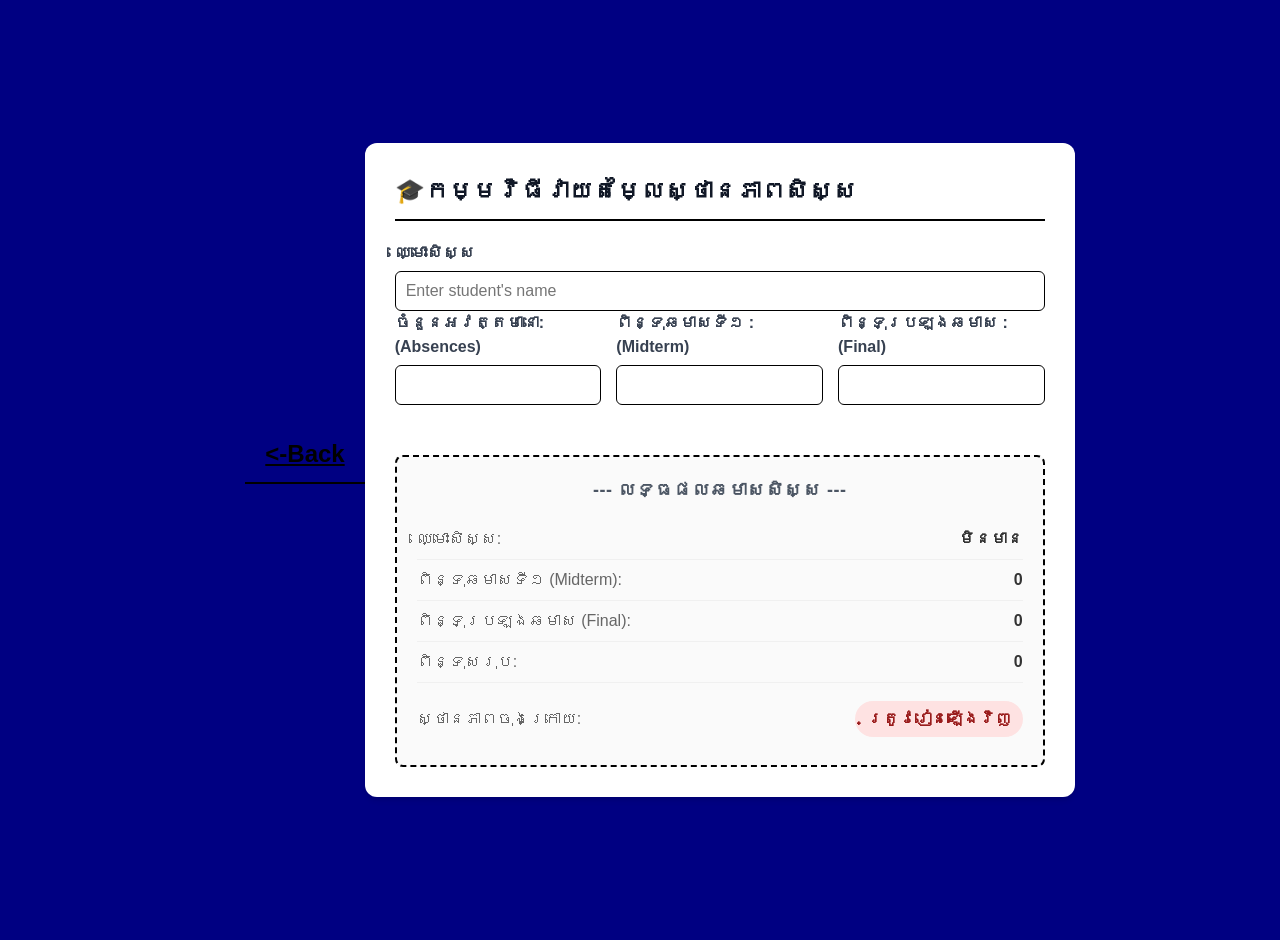
==== idstudent.html @ 7ca5e8af "new" ====
<p><a href="portfoliowebsite.html"style="color: black; padding: 20px;"><h2><i class="bx bx-arrow-back"></i><-Back</h2></a></p>
<!DOCTYPE html>
<html lang="en">
<head>
    <meta charset="UTF-8">
    <meta name="viewport" content="width=device-width, initial-scale=1.0">
    <title>Student Semester Result Calculator</title>
    <style>
        :root {
            --bg-color: #000082;
            --card-bg: #ffffff;
            --text-main: #333333;
            --text-muted: #666666;
            --border-color: black;
            --primary: #2563eb;
            --primary-hover: #1d4ed8;
            
            /* Status Colors */
            --status-pass-bg: #dcfce7;
            --status-pass-text: #166534;
            --status-warning-bg: #fef9c3;
            --status-warning-text: #854d0e;
            --status-danger-bg: #fee2e2;
            --status-danger-text: #991b1b;
        }

        body {
            font-family: -apple-system, BlinkMacSystemFont, "Segoe UI", Roboto, "Helvetica Neue", Arial, sans-serif;
            background-color: var(--bg-color);
            color: var(--text-main);
            line-height: 1.5;
            margin: 0;
            padding: 20px;
            display: flex;
            justify-content: center;
            align-items: center;
            min-height: 100vh;
        }

        .container {
            width: 100%;
            max-width: 650px;
            background: var(--card-bg);
            padding: 30px;
            border-radius: 12px;
            box-shadow: 0 4px 6px -1px rgba(0, 0, 0, 0.1), 0 2px 4px -1px rgba(0, 0, 0, 0.06);
        }

        h2 {
            margin-top: 0;
            margin-bottom: 20px;
            color: #111827;
            border-bottom: 2px solid var(--border-color);
            padding-bottom: 10px;
        }

        .form-group {
            margin-bottom: 20px;
        }

        label {
            display: block;
            font-weight: 600;
            margin-bottom: 6px;
            color: #374151;
        }

        input[type="text"],
        input[type="number"] {
            width: 100%;
            padding: 10px;
            border: 1px solid var(--border-color);
            border-radius: 6px;
            font-size: 16px;
            box-sizing: border-box;
            transition: border-color 0.2s;
        }

        input:focus {
            outline: none;
            border-color: var(--primary);
        }

        .row {
            display: flex;
            gap: 15px;
        }

        .row .form-group {
            flex: 1;
        }

        .result-card {
            margin-top: 30px;
            border: 2px dashed var(--border-color);
            border-radius: 8px;
            padding: 20px;
            background-color: #fafafa;
        }

        .result-title {
            font-size: 18px;
            font-weight: bold;
            text-align: center;
            margin-bottom: 15px;
            letter-spacing: 0.5px;
            color: #4b5563;
        }

        .result-line {
            display: flex;
            justify-content: space-between;
            padding: 8px 0;
            border-bottom: 1px solid #f0f0f0;
        }

        .result-line:last-of-type {
            border-bottom: none;
        }

        .result-label {
            font-weight: 500;
            color: var(--text-muted);
        }

        .result-value {
            font-weight: 600;
        }

        .status-badge {
            display: inline-block;
            padding: 6px 12px;
            border-radius: 20px;
            font-weight: bold;
            text-align: right;
        }

        /* Dynamic Status Classes */
        .status-pass {
            background-color: var(--status-pass-bg);
            color: var(--status-pass-text);
        }
        .status-warning {
            background-color: var(--status-warning-bg);
            color: var(--status-warning-text);
        }
        .status-danger {
            background-color: var(--status-danger-bg);
            color: var(--status-danger-text);
        }
    </style>
</head>
<body>

<div class="container">
    <h2>🎓កម្មវិធីវាយតម្លៃស្ថានភាពសិស្ស</h2>
    
    <!-- 1. Input Phase -->
    <div
    s="form-group">
        <label for="studentName">ឈ្មោះសិស្ស</label>
        <input type="text" id="studentName" value="" placeholder="Enter student's name">
    </div>

    <div class="row">
        <div class="form-group">
            <label for="absences">ចំនួនអវត្តមានោ:(Absences)</label>
            <input type="number" id="absences" value="" min="0" max="100">
        </div>
        <div class="form-group">
            <label for="midtermScore">ពិន្ទុឆមាសទី១ : (Midterm)</label>
            <input type="number" id="midtermScore" value="" min="0" max="50">
        </div>
        <div class="form-group">
            <label for="finalScore">ពិន្ទុប្រឡងឆមាស : (Final)</label>
            <input type="number" id="finalScore" value="" min="0" max="50">
        </div>
    </div>

    <!-- 4. Output Phase Box -->
    <div class="result-card">
        <div class="result-title">--- លទ្ធផលឆមាសសិស្ស ---</div>
        
        <div class="result-line">
            <span class="result-label">ឈ្មោះសិស្ស:</span>
            <span class="result-value" id="outName">-</span>
        </div>
        <div class="result-line">
            <span class="result-label">ពិន្ទុឆមាសទី១ (Midterm):</span>
            <span class="result-value" id="outMidterm">0</span>
        </div>
        <div class="result-line">
            <span class="result-label">ពិន្ទុប្រឡងឆមាស (Final):</span>
            <span class="result-value" id="outFinal">0</span>
        </div>
        <div class="result-line">
            <span class="result-label">ពិន្ទុសរុប:</span>
            <span class="result-value" id="outTotal">0</span>
        </div>
        <div class="result-line" style="align-items: center; margin-top: 10px;">
            <span class="result-label">ស្ថានភាពចុងក្រោយ:</span>
            <span class="status-badge" id="outStatus">-</span>
        </div>
    </div>
</div>

<script>
    // Grab DOM elements
    const studentNameInput = document.getElementById('studentName');
    const absencesInput = document.getElementById('absences');
    const midtermInput = document.getElementById('midtermScore');
    const finalInput = document.getElementById('finalScore');

    const outName = document.getElementById('outName');
    const outMidterm = document.getElementById('outMidterm');
    const outFinal = document.getElementById('outFinal');
    const outTotal = document.getElementById('outTotal');
    const outStatus = document.getElementById('outStatus');

    function calculateResult() {
        // 1. Input Processing
        const name = studentNameInput.value || "មិនមាន";
        const absences = parseInt(absencesInput.value) || 0;
        const midtermScore = parseFloat(midtermInput.value) || 0;
        const finalScore = parseFloat(finalInput.value) || 0;

        // 2. Calculation Phase
        const totalScore = midtermScore + finalScore;

        // 3. Conditional Logic Phase (Strictly mirrored from your pseudocode)
        let resultStatus = "";
        let statusClass = "";

        if (absences >= 16) {
            resultStatus = "មិនអនុញ្ញាតឱ្យប្រឡង / ត្រូវរៀនឡើងវិញ";
            statusClass = "status-danger";
        } 
        else if (absences >= 11 && absences <= 15) {
            resultStatus = "មិនអនុញ្ញាតឱ្យប្រឡងធម្មតា / ត្រូវប្រឡងឡើងវិញ (Re-exam)";
            statusClass = "status-warning";
        } 
        else { // Handles Absences <= 10
            if (midtermScore < 20) {
                resultStatus = "ត្រូវរៀនឡើងវិញ";
                statusClass = "status-danger";
            } 
            else if (midtermScore >= 20 && totalScore < 60) {
                resultStatus = "ត្រូវប្រឡងសង / ប្រឡងឡើងវិញ";
                statusClass = "status-warning";
            } 
            else if (midtermScore >= 20 && totalScore >= 60) {
                resultStatus = "ជាប់";
                statusClass = "status-pass";
            }
        }

        // 4. Output Phase Updates
        outName.textContent = name;
        outMidterm.textContent = midtermScore;
        outFinal.textContent = finalScore;
        outTotal.textContent = totalScore;
        
        outStatus.textContent = resultStatus;
        // Reset and apply proper badge styling color
        outStatus.className = "status-badge " + statusClass;
    }

    // Attach real-time event listeners
    studentNameInput.addEventListener('input', calculateResult);
    absencesInput.addEventListener('input', calculateResult);
    midtermInput.addEventListener('input', calculateResult);
    finalInput.addEventListener('input', calculateResult);

    // Initial run on load
    calculateResult();
</script>

</body>
</html>
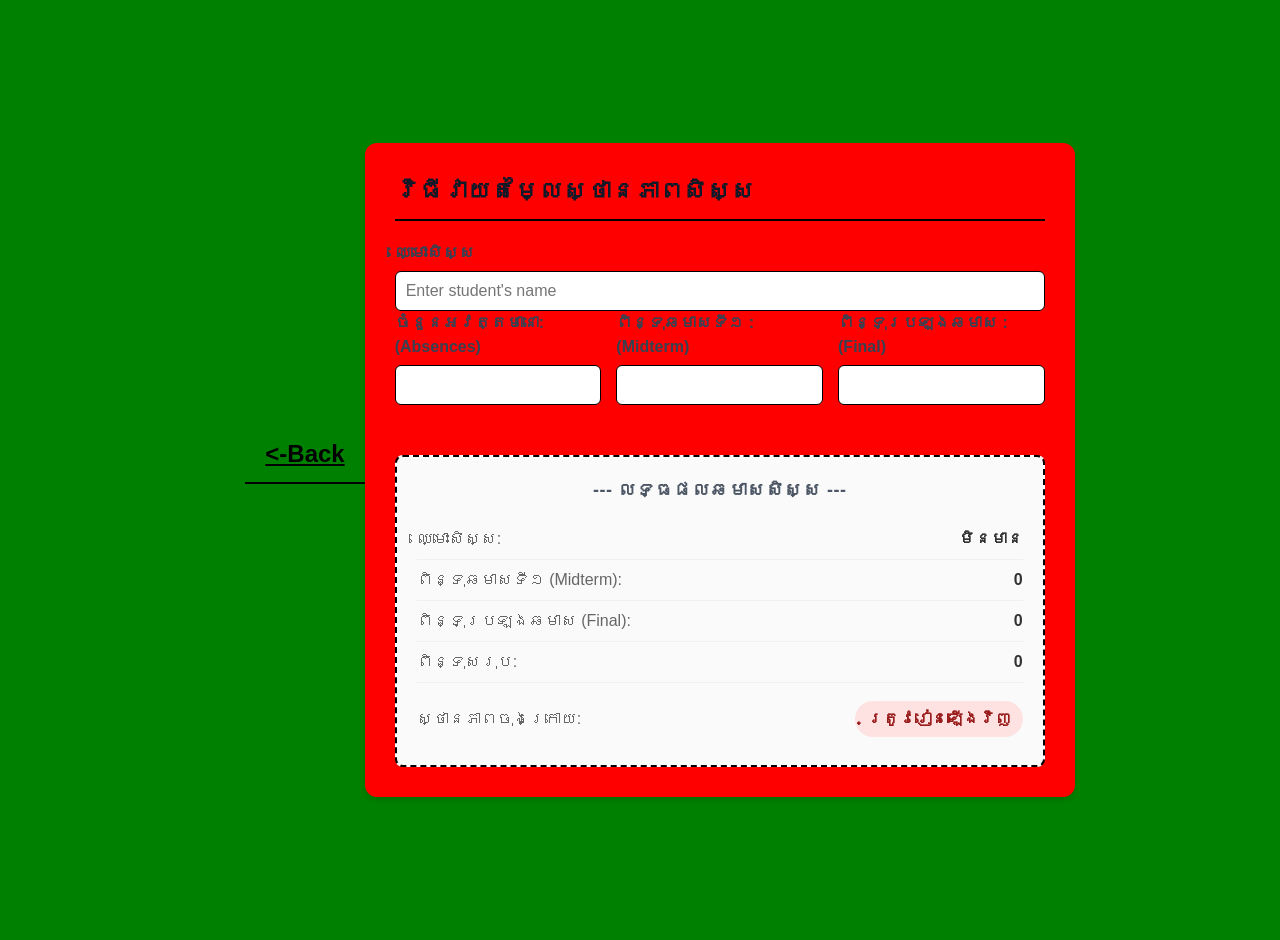
==== commit 6544dd55: "Update idstudent.html" ====
--- a/idstudent.html
+++ b/idstudent.html
@@ -7,8 +7,8 @@
     <title>Student Semester Result Calculator</title>
     <style>
         :root {
-            --bg-color: #000082;
-            --card-bg: #ffffff;
+            --bg-color: green;
+            --card-bg: red;
             --text-main: #333333;
             --text-muted: #666666;
             --border-color: black;
@@ -153,7 +153,7 @@
 <body>
 
 <div class="container">
-    <h2>🎓កម្មវិធីវាយតម្លៃស្ថានភាពសិស្ស</h2>
+    <h2>វិធីវាយតម្លៃស្ថានភាពសិស្ស</h2>
     
     <!-- 1. Input Phase -->
     <div
